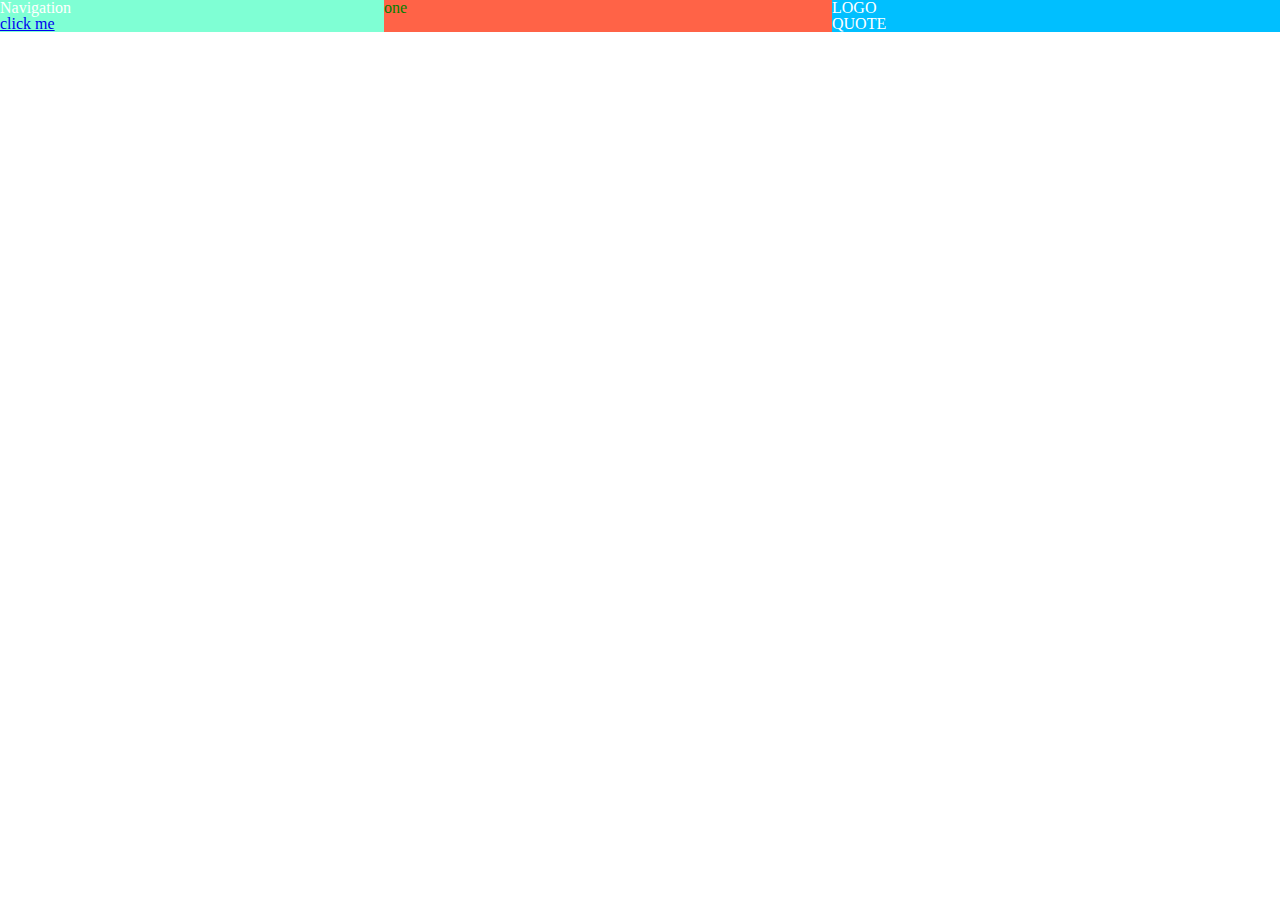
==== index.html @ 934719fb "first commit - layout" ====
<!DOCTYPE html>
<html>
  <head>
    <meta charset="UTF-8">
    <title>title</title>
  <link rel="stylesheet" href="stylesheets/reset.css" type="text/css">
  <link rel="stylesheet" href="stylesheets/style.css" type="text/css">
  </head>
  <body>
  	<section class="container">
  		<aside>Navigation
        <div><a href="sailor.html">click me</a>
        </div>
      </aside>
  		<main class="main">
  			<section class="section-column" id="one">
  				<h1>one</h1>
  			</section>
  			<section id="two" class="section-column">
          <div class="block-one">LOGO</div>
          <div class="block-two">QUOTE</div>
  			</section>

  		</main>

  	</section>
  
  </body>
</html>
---- stylesheets/style.css ----
h1{
	color: green;
}

.container {
	background: black;
	color:white;
	display: flex;
}

.main {
	background: gold;
	flex-basis: 70%;
	display:flex;
}

.section-column {
	width:50%
}

#one{
	background-color: tomato;
}

#two {
	background-color: deepskyblue;
	display: flex;
	flex-direction:column;
}

aside {
	background: aquamarine;
	flex-basis: 30%
}

@media screen and (max-width: 768px) {

	.container{
		flex-direction:column;
	}

	.main {
		flex-basis:100%;
		flex-direction:column;
	}

	.section-column {
		width:100%
	}

	#two {
		flex-direction: column-reverse;
	}

}
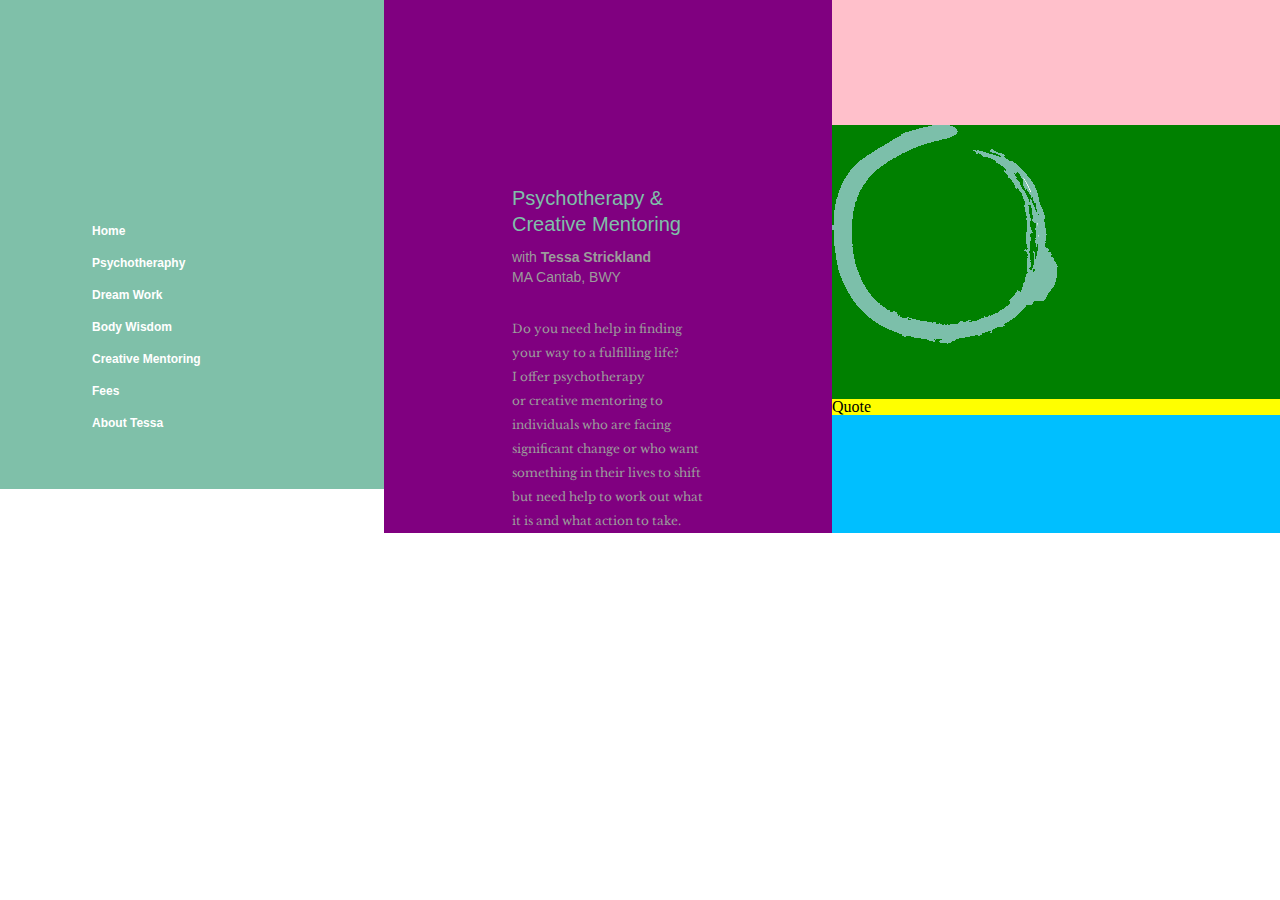
==== commit de364520: "progressing" ====
--- a/index.html
+++ b/index.html
@@ -1,29 +1,48 @@
-<!DOCTYPE html>
-<html>
-  <head>
-    <meta charset="UTF-8">
-    <title>title</title>
-  <link rel="stylesheet" href="stylesheets/reset.css" type="text/css">
+<!DOCTYPE html PUBLIC "-//W3C//DTD XHTML 1.0 Transitional//EN" "http://www.w3.org/TR/xhtml1/DTD/xhtml1-transitional.dtd">
+ <html xmlns="http://www.w3.org/1999/xhtml">
+ <head>
+ <meta http-equiv="Content-Type" content="text/html; charset=utf-8" />
+ <title>YOYOYO</title>
+ <link rel="stylesheet" href="stylesheets/reset.css" type="text/css">
   <link rel="stylesheet" href="stylesheets/style.css" type="text/css">
-  </head>
-  <body>
-  	<section class="container">
-  		<aside>Navigation
-        <div><a href="sailor.html">click me</a>
-        </div>
-      </aside>
-  		<main class="main">
-  			<section class="section-column" id="one">
-  				<h1>one</h1>
-  			</section>
-  			<section id="two" class="section-column">
-          <div class="block-one">LOGO</div>
-          <div class="block-two">QUOTE</div>
-  			</section>
-
-  		</main>
-
-  	</section>
-  
-  </body>
-</html>+  <link href="https://fonts.googleapis.com/css?family=Libre+Baskerville" rel="stylesheet">
+ </head>
+ <body>
+ 	<div id="container">
+ 		<div id="sectiona">
+	 		<div class="sectiona-col1">
+	 			<div class="sectiona-col1-wrapper">
+		 			<a href="#" class="desktop-nav-link">Home</a>
+		 			<a href="#" class="desktop-nav-link">Psychotheraphy</a>
+		 			<a href="#" class="desktop-nav-link">Dream Work</a>
+		 			<a href="#" class="desktop-nav-link">Body Wisdom</a>
+		 			<a href="#" class="desktop-nav-link">Creative Mentoring</a>
+		 			<a href="#" class="desktop-nav-link">Fees</a>
+		 			<a href="#" class="desktop-nav-link">About Tessa</a>
+	 			</div>
+	 		</div>
+ 		</div>
+ 		<div id="sectionb">
+ 			<div id="sectionb-col2">
+ 				<div class="col2-wrapper">
+ 					<div class="col2-header-wrapper">
+	 					<h1 class="mb10">Psychotherapy & Creative Mentoring</h1>
+	 					<h2>with <span class="emphasise">Tessa Strickland</span></h2>
+	 					<h2>MA Cantab, BWY</h2>
+ 					</div>
+ 					<p class="quote">Do you need help in finding your way to a fulfilling life? </br>I offer psychotherapy </br> or creative mentoring to individuals who are facing significant change or who want something in their lives to shift but need help to work out what it is and what action to take.</p>
+ 				</div>
+ 			</div>
+ 			<div id="col3">
+ 				<div class="col3-wrapper">
+	 				<div id="col3-logo">
+	 					<img src="assets/transparent_circle.png">
+	 				</div>
+	 				<div id="col3-quotation">Quote</div>
+	 			</div>
+ 			</div>
+ 			<div id="footer"><p>Copyright © 2008 </p></div>
+ 		</div>
+ 	</div>
+ </body>
+ </html>--- a/stylesheets/style.css
+++ b/stylesheets/style.css
@@ -1,55 +1,157 @@
-h1{
-	color: green;
+h1 {
+	font-size: 20px;
+	line-height: 1.3;
+	color: #7fc0a9;
+	font-family: "Arial-MT", "Helvetica Neue", Helvetica, sans-serif;
+	font-style: normal;
+	font-variant: normal;
 }
 
-.container {
-	background: black;
-	color:white;
-	display: flex;
+h2 {
+	font-size: 14px;
+	line-height: 1.43;
+	color: #9b9b9b;
+	font-family: "Arial-MT", "Helvetica Neue", Helvetica, sans-serif;
+	font-style: normal;
+	font-variant: normal;
 }
 
-.main {
-	background: gold;
-	flex-basis: 70%;
-	display:flex;
+.desktop-nav-link {
+	font-size: 12px;
+	color: #ffffff;
+	font-family: "Arial MT bold", "Helvetica Neue", Helvetica, sans-serif;
+	font-weight: bold;
+	padding-bottom: 20px;
+	display: block;
+	text-decoration: none;
 }
 
-.section-column {
-	width:50%
+.quote {
+	font-size: 12px;
+	line-height: 2;
+	color: #9b9b9b;
+	font-family: 'Libre Baskerville', serif;
+	font-style: normal;
+	font-variant: normal;
 }
 
-#one{
-	background-color: tomato;
+.emphasise {
+	font-weight: bold;
+} 
+
+.col2-header-wrapper {
+	padding-top: 185px;
+	padding-bottom: 30px;
 }
 
-#two {
-	background-color: deepskyblue;
-	display: flex;
-	flex-direction:column;
+.col3-wrapper{
+	padding-top: 125px;
+	margin: 0 auto;
 }
 
-aside {
-	background: aquamarine;
-	flex-basis: 30%
+.col2-wrapper {
+	width:192px;
+	margin:0 auto;
 }
 
-@media screen and (max-width: 768px) {
+.mb10 {
+	margin-bottom: 10px;
+}
 
-	.container{
-		flex-direction:column;
+#sectiona{
+	width:30%;
+	float:left;
+	background: #7fc0a9;
+}
+
+#sectionb{
+	width:70%;
+	float:left;
+	background: deepskyblue;
+}
+
+
+/*Section A*/
+
+.sectiona-col1 {
+	padding-top: 185px;
+}
+
+.sectiona-col1-wrapper {
+	margin: 0 auto;
+    width: 200px;
+    padding: 40px;
+}
+
+/*Section B*/
+#sectionb-col2 {
+	width:50%;
+	float:left;
+	background: purple;
+}
+
+/*Column 3*/
+
+#col3 {
+	width:50%;
+	float:right;
+	background: pink;
+}
+
+#col3-logo {
+	background: green;
+	padding-bottom: 55px;
+}
+
+#col3-quotation {
+	background: yellow;
+}
+
+#footer {
+	float: left;
+    clear: both;
+    display:none;
+    background: chartreuse;
+    width:100%;
+}
+
+@media screen and (max-width: 780px) {
+	#sectiona{
+		width:25%;
 	}
 
-	.main {
-		flex-basis:100%;
-		flex-direction:column;
+	#sectionb{
+		width:75%;
 	}
 
-	.section-column {
-		width:100%
+}
+
+@media screen and (max-width: 480px) {
+	#sectiona{
+		display: none;
 	}
 
-	#two {
+	#sectionb{
+		width: 100%
+	}
+
+	#sectionb-col2 {
+		width:100%;
+	}
+
+	#col3 {
+		width:100%;
+	}
+
+	#col3-wrapper {
+		display: flex;
+		flex-direction:column;
 		flex-direction: column-reverse;
 	}
+	
 
+	#footer {
+		display: block;
+	}
+	
 }